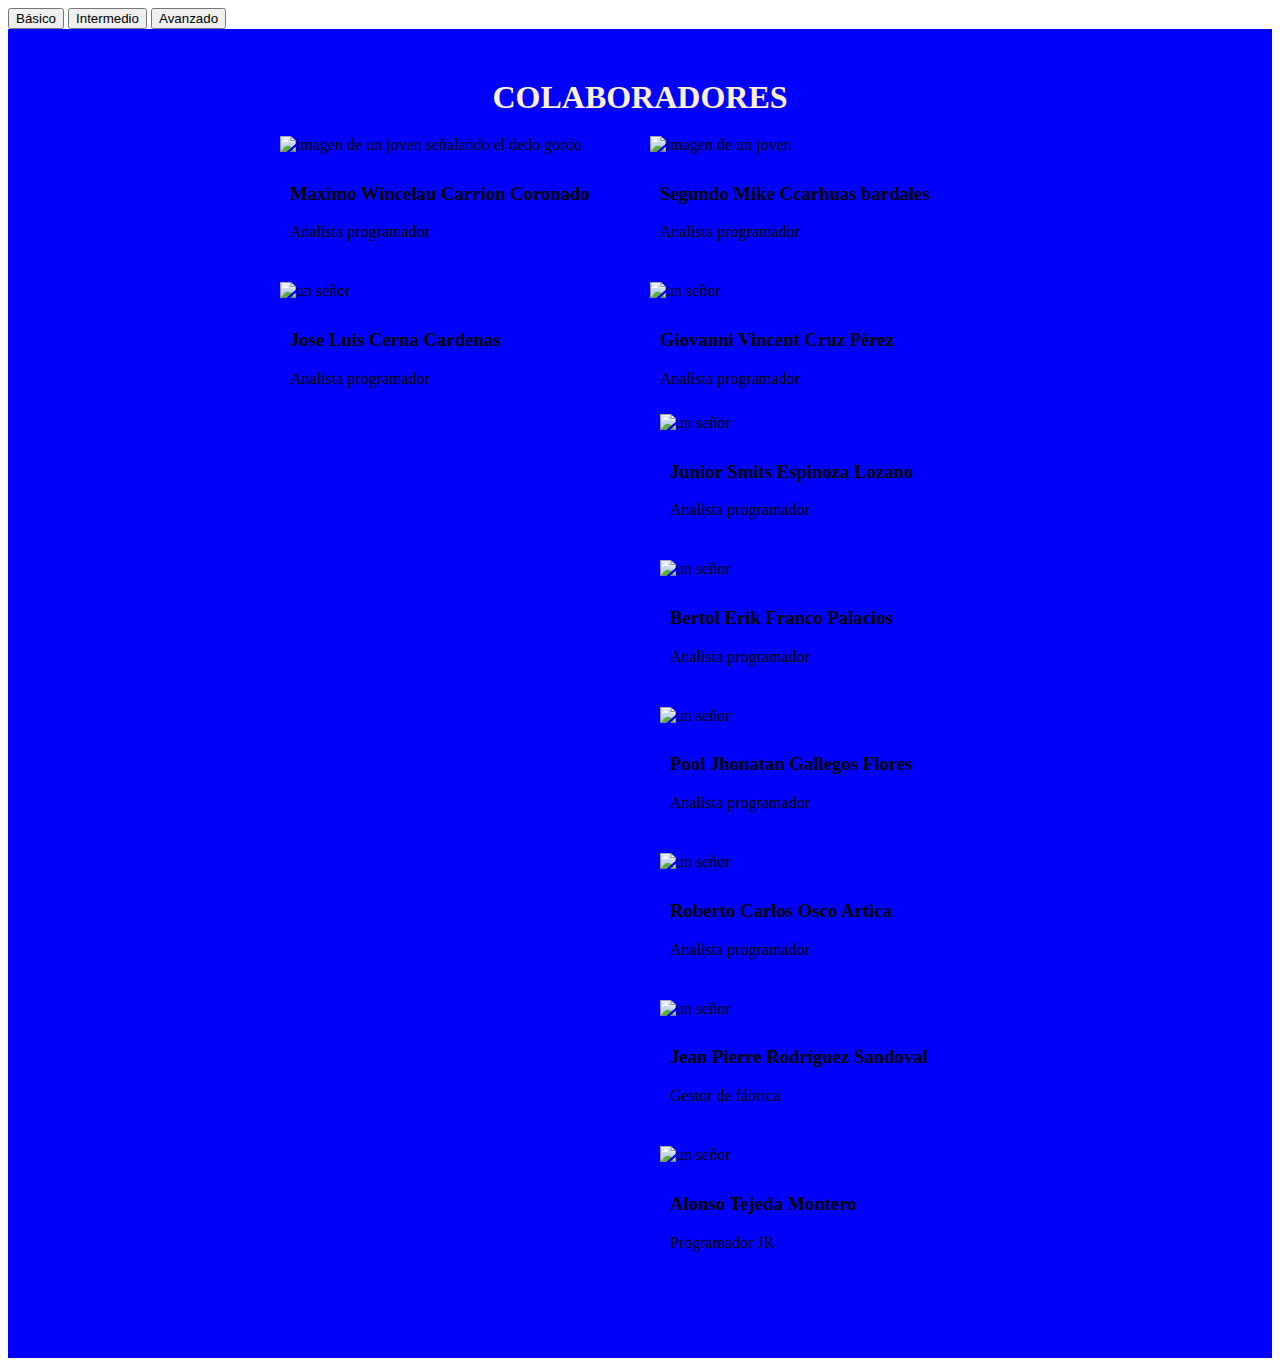
==== index1.html @ 23f7f789 "avance4" ====
<!DOCTYPE html>
<html lang="en">
<head>
    <meta charset="UTF-8">
    <meta http-equiv="X-UA-Compatible" content="IE=edge">
    <meta name="viewport" content="width=device-width, initial-scale=1.0">
    <title>Document</title>
    <link rel="stylesheet" href="estilo1.css">
</head>
<body>
    <button type="button" onclick="window.open('http://127.0.0.1:5500/index2.html')">Básico</button>
    
    <button type="button" onclick="window.open('http://127.0.0.1:5500/index3.html')">Intermedio</button>
 
    <button type="button" onclick="window.open('http://127.0.0.1:5500/index4.html')">Avanzado</button>
    
    <div class="Pokemon-container">
        <h1>COLABORADORES</h1>
       <div class="flex-parent">
            <!--Card-->
          <div class="flex-child">
              <div class="post-img">
                  <img src="https://img.freepik.com/foto-gratis/joven-empresario-exitoso-ropa-formal-mostrando-pulgar-arriba-gesto_171337-9526.jpg" alt="imagen de un joven señalando el dedo gordo">
              <div class="info">
                   <h3>Maximo Wincelau Carrion Coronado</h3>
                   <p>Analista programador</p>
              </div>
          </div>
          </div>
           <!--Card-->
           <div class="flex-child">
              <div class="post-img">
                  <img src="https://img.freepik.com/foto-gratis/[base64].jpg?w=740&t=st=1647531578~exp=1647532178~hmac=708c80d74faad3f04d71c8fe15d3a561761e9f1c3e05a34a744f647a2f4256cc" alt="imagen de un joven">
              <div class="info">
                   <h3>Segundo Mike Ccarhuas bardales</h3>
                   <p>Analista programador</p>
              </div>
          </div>
          </div>
           <!--Card-->
           <div class="flex-child">
              <div class="post-img">
                  <img src="https://img.freepik.com/fotos-gratis/retrato-de-homem-surpreendido-em-pe-de-t-shirt-branca-contra-um-fundo-liso_23-2148213418.jpg?w=740" alt="un señor">
              <div class="info">
                   <h3>Jose Luis Cerna Cardenas</h3>
                   <p>Analista programador</p>
              </div>
          </div>
          </div>
           <!--Card-->
           <div class="flex-child">
              <div class="post-img">
                  <img src="https://img.freepik.com/foto-gratis/retrato-joven-sonriente-brazos-cruzados-mirando-camara_23-2148119663.jpg?w=740" alt="un señor">
              <div class="info">
                   <h3>Giovanni Vincent Cruz Pérez</h3>
                   <p>Analista programador</p>
          </div>
          </div>
           <!--Card-->
           <div class="flex-child">
              <div class="post-img">
                  <img src="https://img.freepik.com/foto-gratis/retrato-joven-sonriente_53419-5764.jpg?w=740" alt="un señor">
              <div class="info">
                   <h3>Junior Smits Espinoza Lozano</h3>
                   <p>Analista programador</p>
              </div>
          </div>
          </div>
          <!--Card-->
            <div class="flex-child">
              <div class="post-img">
                  <img src="https://mundonegro.inf.br/wp-content/uploads/2020/08/homem-jovem-estudante-negro-sorrindo-e-levantando-o-polegar_1187-25230.jpg" alt="un señor">
              <div class="info">
                   <h3>Bertol Erik Franco Palacios</h3>
                   <p>Analista programador</p>
              </div>
          </div>
          </div>

           <!--Card-->
           <div class="flex-child">
            <div class="post-img">
                <img src="https://thumbs.dreamstime.com/b/hombre-joven-feliz-que-se%C3%B1ala-al-espacio-en-blanco-la-derecha-51258580.jpg" alt="un señor">
            <div class="info">
                 <h3>Pool Jhonatan Gallegos Flores</h3>
                 <p>Analista programador</p>
            </div>
        </div>
        </div>

         <!--Card-->
         <div class="flex-child">
            <div class="post-img">
                <img src="https://img.freepik.com/foto-gratis/hombre-joven-feliz-haciendo-gesto-bien_1459-24072.jpg?w=740" alt="un señor">
            <div class="info">
                 <h3>Roberto Carlos Osco Artica</h3>
                 <p>Analista programador</p>
            </div>
        </div>
        </div>

         <!--Card-->
         <div class="flex-child">
            <div class="post-img">
                <img src="https://img.freepik.com/foto-gratis/chico-guapo-atractivo-joven-parece-encantado-contento-asombrado_295783-533.jpg?t=st=1647533230~exp=1647533830~hmac=e460f3e6800df60a73f8e94a18f8dd6db4ac1965a5304975c6d38ac0cceab266&w=740" alt="un señor">
            <div class="info">
                 <h3>Jean Pierre Rodríguez Sandoval</h3>
                 <p>Gestor de fábrica</p>
            </div>
        </div>
        </div>

         <!--Card-->
         <div class="flex-child">
            <div class="post-img">
                <img src="https://img.freepik.com/foto-gratis/hombre-joven-estudiante-camisa-cuadros-rojos-jeans-posando-ciudad_151355-5256.jpg?w=740" alt="un señor">
            <div class="info">
                 <h3>Alonso Tejeda Montero</h3>
                 <p>Programador JR</p>
            </div>
        </div>
        </div>
      </div>
   </div>
    <!--Firebase-->
    <script src="https://www.gstatic.com/firebasejs/8.10.0/firebase-app.js"></script>
    <script src="https://www.gstatic.com/firebasejs/8.10.0/firebase-auth.js"></script>
    <script src="https://www.gstatic.com/firebasejs/8.10.0/firebase-firestore.js"></script>
</body>
</html>
---- estilo1.css ----
/*estilo de cartas pokemon*/
.Pokemon-container{
    background-color: blue;
    padding: 50px 30px;
}

.Pokemon-container h1{
    text-align: center;
    color: papayawhip;
    margin: 0 0 20px 0;
}

.flex-parent{
    max-width: 1000px;
    margin: 0 auto;
    display: flex;
    flex-wrap: wrap;
    justify-content: center;
}

.flex-child{
    width: 350px;
    padding: 0 10px;
    margin-bottom: 15px;
    border-radius: 3px;
    box-shadow: blue;
}

img{
    max-width: 100%;
}

.info{
    padding: 10px
}
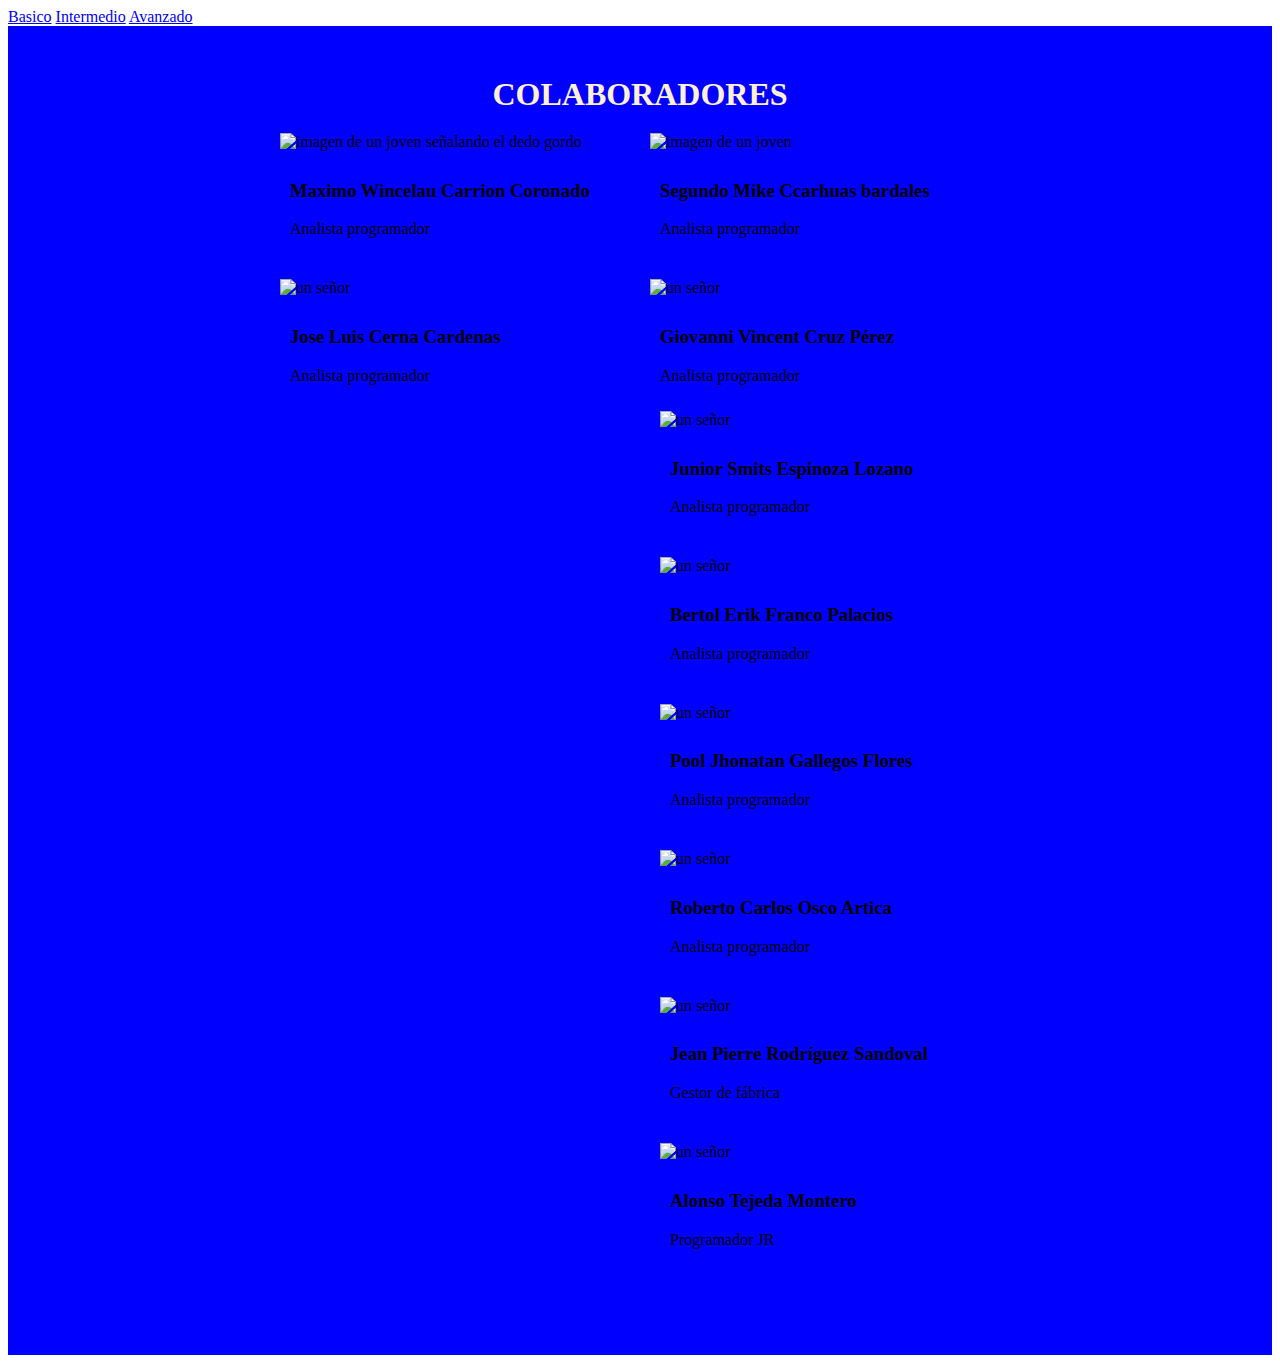
==== commit f19e9629: "avancehtml" ====
--- a/index1.html
+++ b/index1.html
@@ -8,11 +8,13 @@
     <link rel="stylesheet" href="estilo1.css">
 </head>
 <body>
-    <button type="button" onclick="window.open('http://127.0.0.1:5500/index2.html')">Básico</button>
+    <a href="index2.html" 
+    id="button" class="boton">Basico</a>
+    <a href="index3.html" 
+    id="button" class="boton">Intermedio</a>
+    <a href="index4.html" 
+    id="button" class="boton">Avanzado</a>
     
-    <button type="button" onclick="window.open('http://127.0.0.1:5500/index3.html')">Intermedio</button>
- 
-    <button type="button" onclick="window.open('http://127.0.0.1:5500/index4.html')">Avanzado</button>
     
     <div class="Pokemon-container">
         <h1>COLABORADORES</h1>
